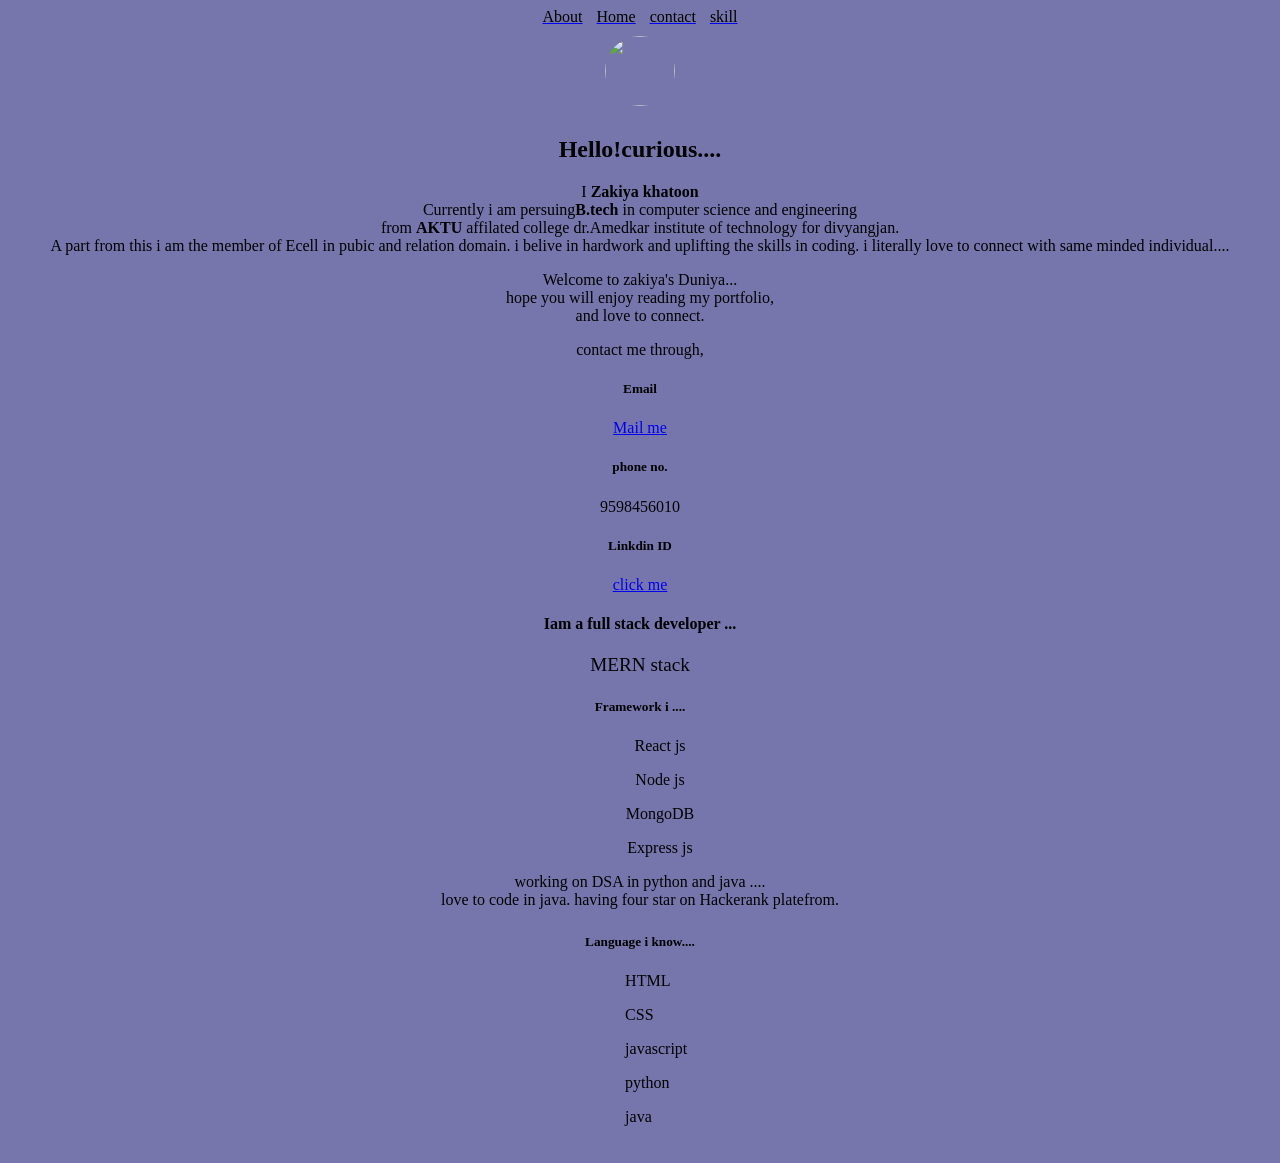
==== index.html @ 66b89f81 "Add files via upload" ====
<!DOCTYPE html>
<html lang="en">
<head>
    <meta charset="UTF-8">
    <meta name="viewport" content="width=device-width, initial-scale=1.0">
    <title>zakiya portfolio</title>
    <link rel="stylesheet" href="style.css">
</head>
<body class="body"><center>
    <header>
      <a href="#About" onclick="alert('about zakiya')"><span class="head">About</span></a>
       <a href="#Home"><span class="head">Home</span></a>
        <a href="#contact"><span class="head">contact</span></a>
       <a href="#skill"> <span class="head">skill</span></a>
    </header>
    <image id="image" src="zakiya photo.jpeg"></image>
    <p id="About">
        <h2>Hello!curious....</h2>
        I <b>Zakiya khatoon</b><br>
        Currently i am persuing<b>B.tech</b> in computer science and engineering<br>
         from  <b>AKTU</b>  affilated college dr.Amedkar institute of technology for divyangjan.
        <br>A part from this i am the member of Ecell  in pubic and relation domain.    
        i belive in hardwork and uplifting the skills in coding.
        i literally love to connect with same minded individual.... 
            </p>
    <p id="Home">
        Welcome to zakiya's Duniya...<br>
        hope you will enjoy reading my portfolio,<br> and love to connect.
    </p>
    <p id="contact">
    <div>
        contact me through,</div>
        <h5>Email</h5><a href="khatoonzakiya03@gmail.com">Mail me</a>
        <h5>phone no.</h5>9598456010
        <h5>Linkdin ID</h5><a href="https://www.linkedin.com/in/zakiya-khatoon-30a823299?utm_source=share&utm_campaign=share_via&utm_content=profile&utm_medium=android_app">click me</a> </p>

            <p id="skill">
        <table>
            <h4>Iam a full stack developer ...</h4>
            <big>MERN stack</big>

            <td>
           <h5> Language i know....</h5>
                <ul>HTML</ul>
                <ul>CSS</ul>
                <ul>javascript</ul>
               <ul>python</ul>
               <ul>java</ul>

            </td>
            <tr>
                
           <h5>Framework i ....</h5>
                
                <ul>React js</ul>
                <ul>Node js</ul>
                <ul>MongoDB</ul>
                <ul>Express js</ul>
            </tr>
            working on DSA in python and java ....<br>
            love to code in java.
            having four star on Hackerank platefrom.
            
        </table>
    </p></center>
       

</body>
</html>
---- style.css ----
.head{
    margin: 5px;
    color: black;
    
}
#image{
    border-radius: 100%;
    width: 70px;
    height: 70px;
    margin: 10px;
}
.body{
    background-color: rgb(118, 118, 173);
}
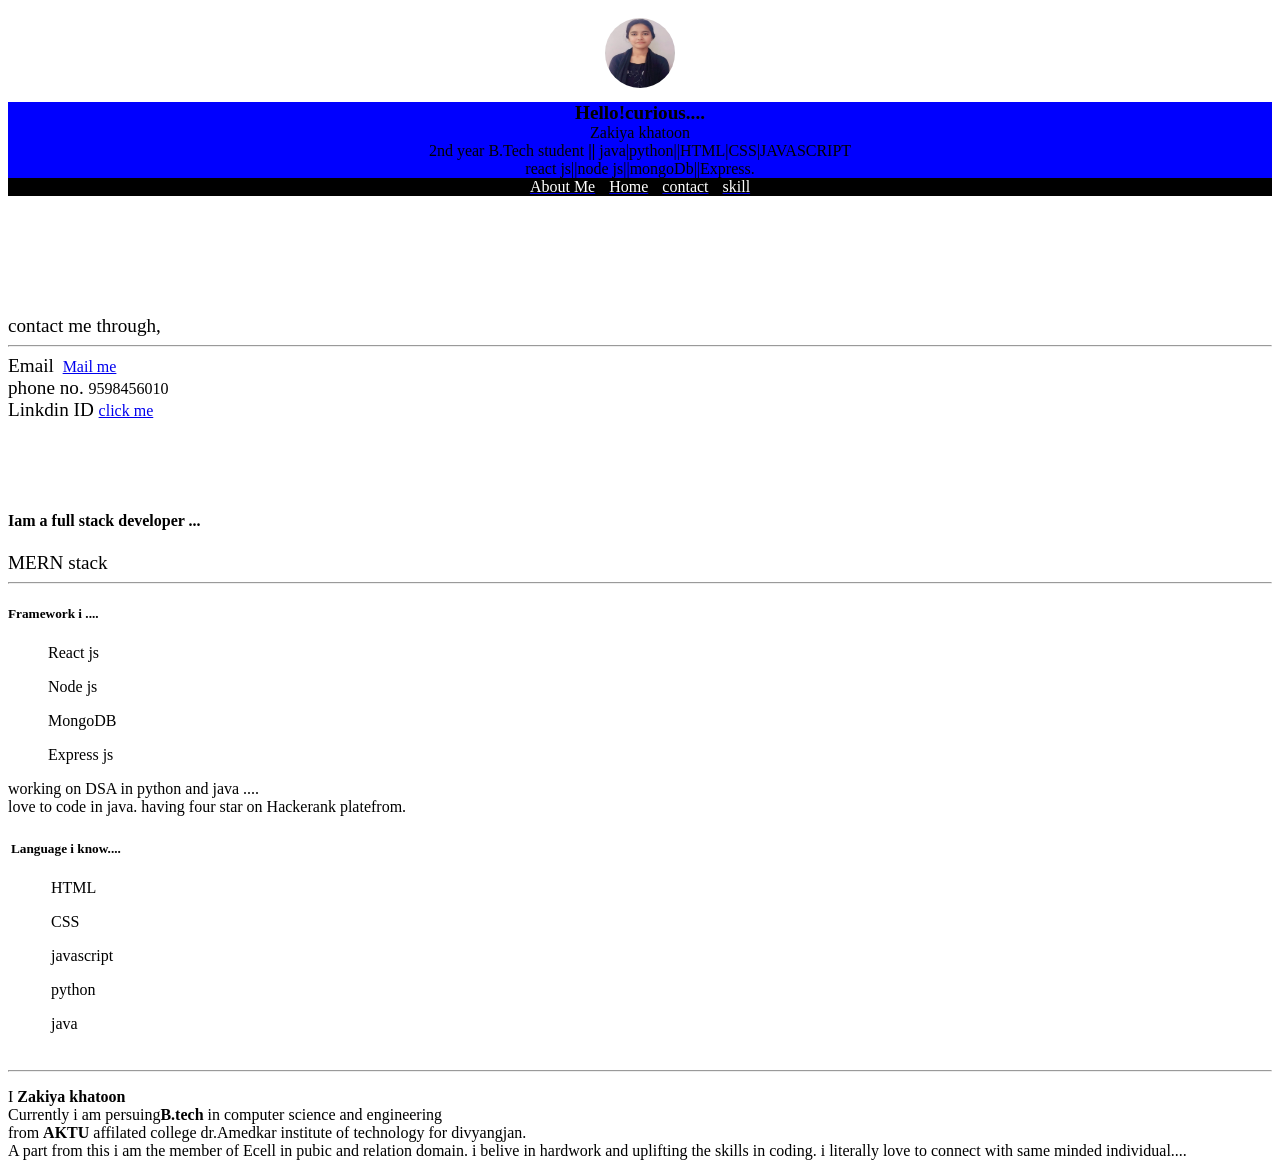
==== commit 502375cf: "Add files via upload" ====
--- a/index.html
+++ b/index.html
@@ -7,37 +7,36 @@
     <link rel="stylesheet" href="style.css">
 </head>
 <body class="body"><center>
-    <header>
-      <a href="#About" onclick="alert('about zakiya')"><span class="head">About</span></a>
-       <a href="#Home"><span class="head">Home</span></a>
-        <a href="#contact"><span class="head">contact</span></a>
-       <a href="#skill"> <span class="head">skill</span></a>
-    </header>
     <image id="image" src="zakiya photo.jpeg"></image>
-    <p id="About">
-        <h2>Hello!curious....</h2>
-        I <b>Zakiya khatoon</b><br>
-        Currently i am persuing<b>B.tech</b> in computer science and engineering<br>
-         from  <b>AKTU</b>  affilated college dr.Amedkar institute of technology for divyangjan.
-        <br>A part from this i am the member of Ecell  in pubic and relation domain.    
-        i belive in hardwork and uplifting the skills in coding.
-        i literally love to connect with same minded individual.... 
-            </p>
-    <p id="Home">
-        Welcome to zakiya's Duniya...<br>
-        hope you will enjoy reading my portfolio,<br> and love to connect.
-    </p>
-    <p id="contact">
+    
+   <p class="hom">
+        <big><b>Hello!curious....</b></big><br>
+        Zakiya khatoon <br> 2nd year B.Tech student <b>||</b> java|python||HTML|CSS|JAVASCRIPT<br>
+    react js||node js||mongoDb||Express. </p>   
+    <header id="heading">
+        <a href="#About" onclick="alert('about zakiya')"><span class="head">About Me</span></a>
+         <a href="#Home"><span class="head">Home</span></a>
+          <a href="#contact"><span class="head">contact</span></a>
+         <a href="#skill"> <span class="head">skill</span></a>
+      </header>
+      </center><pre>
+
+
+
+
+
+ </pre>
+  <p id="contact">
     <div>
-        contact me through,</div>
-        <h5>Email</h5><a href="khatoonzakiya03@gmail.com">Mail me</a>
-        <h5>phone no.</h5>9598456010
-        <h5>Linkdin ID</h5><a href="https://www.linkedin.com/in/zakiya-khatoon-30a823299?utm_source=share&utm_campaign=share_via&utm_content=profile&utm_medium=android_app">click me</a> </p>
-
+        <big>contact me through,</div></big><hr id="undeline">
+        <big>Email&nbsp;</big> <a href="khatoonzakiya03@gmail.com">Mail me</a><br>
+        <big>phone no.&nbsp;</big>9598456010<br>
+        <big>Linkdin ID&nbsp;</big><a href="https://www.linkedin.com/in/zakiya-khatoon-30a823299?utm_source=share&utm_campaign=share_via&utm_content=profile&utm_medium=android_app">click me</a> </p>
+<br><br><br>
             <p id="skill">
         <table>
             <h4>Iam a full stack developer ...</h4>
-            <big>MERN stack</big>
+            <big>MERN stack</big><hr>
 
             <td>
            <h5> Language i know....</h5>
@@ -62,8 +61,16 @@
             having four star on Hackerank platefrom.
             
         </table>
-    </p></center>
+    </p><hr>
        
+    <p id="About">
+        I <b>Zakiya khatoon</b><br>
+        Currently i am persuing<b>B.tech</b> in computer science and engineering<br>
+         from  <b>AKTU</b>  affilated college dr.Amedkar institute of technology for divyangjan.
+        <br>A part from this i am the member of Ecell  in pubic and relation domain.    
+        i belive in hardwork and uplifting the skills in coding.
+        i literally love to connect with same minded individual.... 
+            </p>
 
 </body>
 </html>
--- a/style.css
+++ b/style.css
@@ -1,6 +1,6 @@
 .head{
     margin: 5px;
-    color: black;
+    color:white;
     
 }
 #image{
@@ -9,6 +9,18 @@
     height: 70px;
     margin: 10px;
 }
-.body{
-    background-color: rgb(118, 118, 173);
+#home{
+    background-color: rgb(102, 102, 186);
+}
+#heading{
+    background-color: black;
+    margin: 0%;
+}
+.hom{
+    background-color: blue;
+    margin: 0%;
+
+}
+#underline{
+    color: rgb(32, 32, 215);
 }
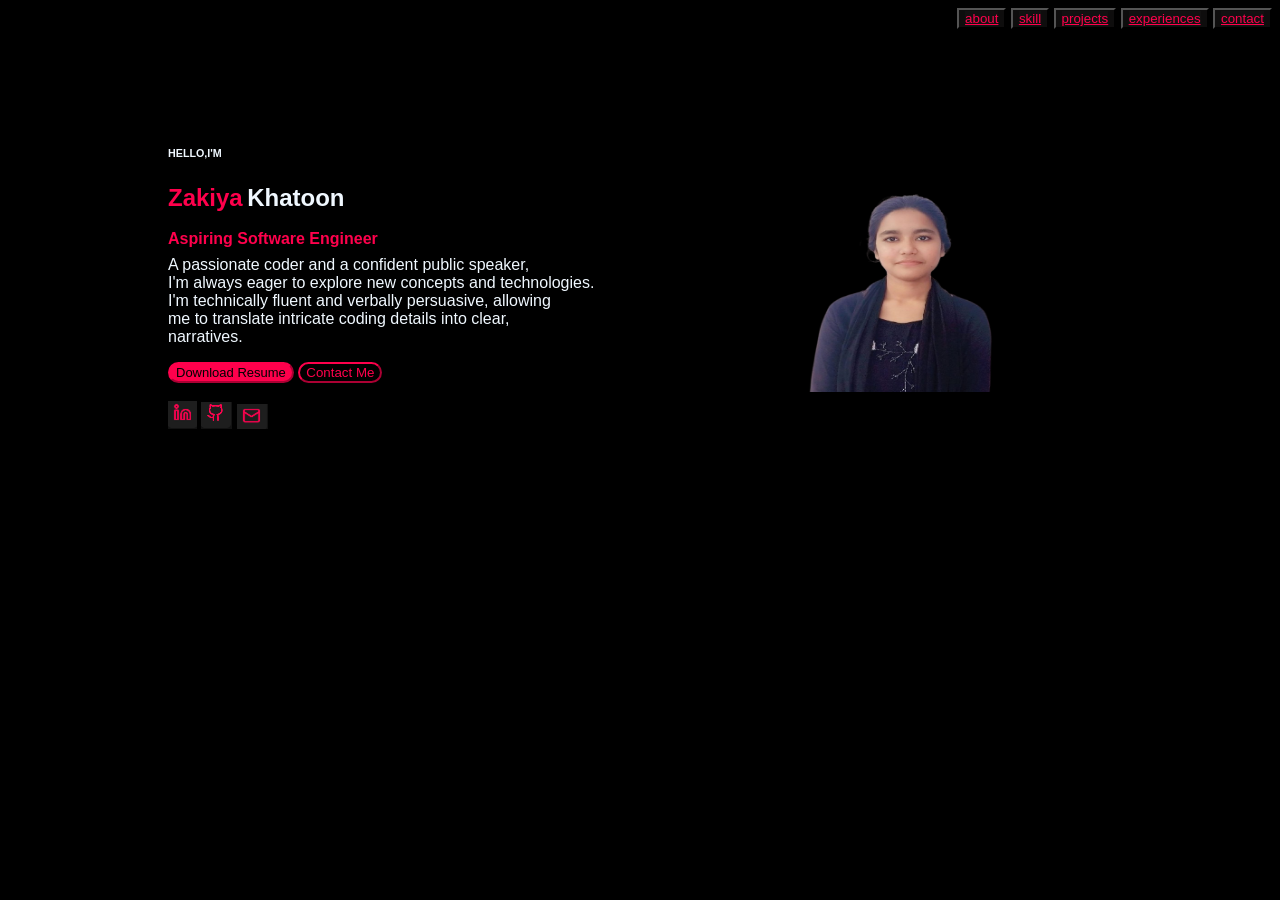
==== commit e40a94f2: "updating portfolio" ====
--- a/index.html
+++ b/index.html
@@ -3,74 +3,41 @@
 <head>
     <meta charset="UTF-8">
     <meta name="viewport" content="width=device-width, initial-scale=1.0">
-    <title>zakiya portfolio</title>
+    <title>My_portfolio</title>
     <link rel="stylesheet" href="style.css">
 </head>
-<body class="body"><center>
-    <image id="image" src="zakiya photo.jpeg"></image>
+<main>
+    <header>
+        <nav id="navigation">
+         <button  class="nav"><a href="about.html"class="nav">about</a></button>
+            <button class="nav"><a href="skill.html"class="nav" >skill</a></button> 
+           <button  class="nav"><a href="projects.html" class="nav">projects</a></button>  
+           <button  class="nav">  <a href="experience.html" class="nav">experiences</a></button>
+         <button  class="nav"> <a href="contact.html"class="nav">contact</a>
+        </button>   </nav>
+    </header>
+    <article><div class="align">
+        <h6>HELLO,I'M</h6>
+        <div class="name">
+        <h1 id="first">Zakiya</h1> &nbsp
+        <h1 id="last"> Khatoon</h1></div>     
+        <h4 id="want">Aspiring Software Engineer</h4></div><div id="paragraph">
+        <p>A passionate coder and a confident public speaker, <br>I'm always eager to explore new concepts and technologies.<br> I'm technically fluent and verbally persuasive, allowing<br> me to translate intricate coding details into clear, <br> narratives.
+        </p>
+        <button id="Download" class="down">Download Resume</button>
+        <button id="contact">Contact Me</button><br><br>
+        <a href="https://www.linkedin.com/in/zakiya-khatoon-30a823299?utm_source=share&utm_campaign=share_via&utm_content=profile&utm_medium=android_app"><img src="linkdin.png"></a>
+        <a href="https://github.com/zakiyakhan1605"><img src="github.png"></a>
+        <a href="khatoonzakiya03@gmail.com"><img src="msg.png"></a>
+        </div>
+    </article>
     
-   <p class="hom">
-        <big><b>Hello!curious....</b></big><br>
-        Zakiya khatoon <br> 2nd year B.Tech student <b>||</b> java|python||HTML|CSS|JAVASCRIPT<br>
-    react js||node js||mongoDb||Express. </p>   
-    <header id="heading">
-        <a href="#About" onclick="alert('about zakiya')"><span class="head">About Me</span></a>
-         <a href="#Home"><span class="head">Home</span></a>
-          <a href="#contact"><span class="head">contact</span></a>
-         <a href="#skill"> <span class="head">skill</span></a>
-      </header>
-      </center><pre>
-
-
-
-
-
- </pre>
-  <p id="contact">
-    <div>
-        <big>contact me through,</div></big><hr id="undeline">
-        <big>Email&nbsp;</big> <a href="khatoonzakiya03@gmail.com">Mail me</a><br>
-        <big>phone no.&nbsp;</big>9598456010<br>
-        <big>Linkdin ID&nbsp;</big><a href="https://www.linkedin.com/in/zakiya-khatoon-30a823299?utm_source=share&utm_campaign=share_via&utm_content=profile&utm_medium=android_app">click me</a> </p>
-<br><br><br>
-            <p id="skill">
-        <table>
-            <h4>Iam a full stack developer ...</h4>
-            <big>MERN stack</big><hr>
-
-            <td>
-           <h5> Language i know....</h5>
-                <ul>HTML</ul>
-                <ul>CSS</ul>
-                <ul>javascript</ul>
-               <ul>python</ul>
-               <ul>java</ul>
-
-            </td>
-            <tr>
-                
-           <h5>Framework i ....</h5>
-                
-                <ul>React js</ul>
-                <ul>Node js</ul>
-                <ul>MongoDB</ul>
-                <ul>Express js</ul>
-            </tr>
-            working on DSA in python and java ....<br>
-            love to code in java.
-            having four star on Hackerank platefrom.
-            
-        </table>
-    </p><hr>
-       
-    <p id="About">
-        I <b>Zakiya khatoon</b><br>
-        Currently i am persuing<b>B.tech</b> in computer science and engineering<br>
-         from  <b>AKTU</b>  affilated college dr.Amedkar institute of technology for divyangjan.
-        <br>A part from this i am the member of Ecell  in pubic and relation domain.    
-        i belive in hardwork and uplifting the skills in coding.
-        i literally love to connect with same minded individual.... 
-            </p>
-
+    <div id="image"><aside>
+         <img src="zakiya photo.jpeg.png" height="200px" width="200px">
+    </aside></div>
+   
+</main>
+<body>
+    <script src="script.js"></script>
 </body>
 </html>
--- a/style.css
+++ b/style.css
@@ -1,26 +1,71 @@
-.head{
-    margin: 5px;
-    color:white;
+body{
+    background-color: black;
+    font-family: Verdana, Geneva, Tahoma, sans-serif;
+    color: aliceblue;
+}
+#navigation{
+    text-align: right;
     
 }
-#image{
-    border-radius: 100%;
-    width: 70px;
-    height: 70px;
-    margin: 10px;
+.nav{
+    color:  #ff004c;
+    background-color: rgba(21, 19, 19, 0.692);
+    text-underline-offset: unset;
 }
-#home{
-    background-color: rgb(102, 102, 186);
-}
-#heading{
-    background-color: black;
-    margin: 0%;
-}
-.hom{
-    background-color: blue;
-    margin: 0%;
+#first{
+
+    color:#ff004c;
 
 }
-#underline{
-    color: rgb(32, 32, 215);
+#want{
+    color: #ff004c;
+}
+
+
+.name{
+text-decoration: solid;
+display: flex;
+}
+.align{
+    line-height: 0;
+    list-style: style;
+    position: absolute;
+    top: 8em;
+    bottom:10em;
+    margin-left: 10em;
+
+}
+#image{
+    border-radius: 0%;
+    position: absolute;
+    top: 12em;
+    bottom: 15em;
+    margin-left: 50em;
+}
+#paragraph{
+
+    
+    position: absolute;
+    top: 15em;
+    bottom:10em;
+    margin-left: 10em;
+
+}
+#Download{
+     background-color:#ff004c;
+     border-color:#ff004c;
+     font-size: small;
+     text-decoration: solid;
+     border-radius: 1em;
+     
+
+}
+#contact{
+    background-color: black;
+    color:#ff004c;
+    border-color:#ff004c;
+    border-radius: 1em;
+}
+.down:hover{
+    background-color: rgb(251, 61, 61); 
 }
